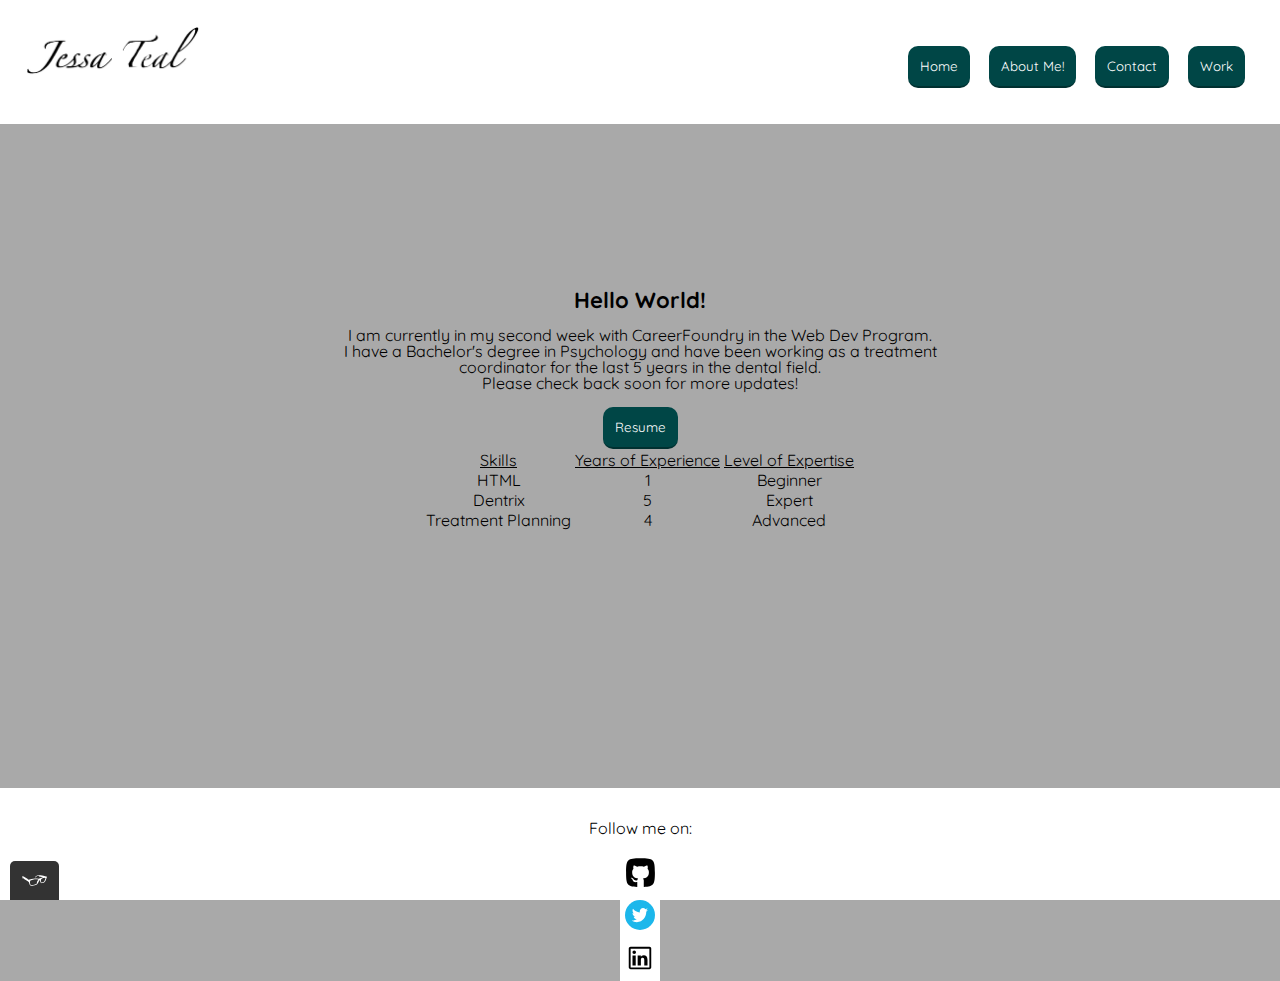
==== about.html @ 21116fdc "Initial commit" ====
<!DOCTYPE html>
<html lang="en">

  <head>
    <link rel="shortcut icon" href="./img/favicon.ico">
    <meta charset="utf-8">
    <title> Jessa's Portfolio Website </title>
    <link rel="normalize" type="text/css" href="css/normalize.css">
    <link href="https://fonts.googleapis.com/css2?family=Quicksand:wght@300&display=swap" rel="stylesheet">
    <link rel="stylesheet" type="text/css" href="css/style.production.css">
    <meta name="viewport" content="width=device-width, initial-scale=1">
  </head>

  <body class="page-container">
    <div class="content-wrap">
      <header class="page-header">
        <form action="home.html">
          <button type="submit" class="button_logo">
            <img src="./img/logofinal.png" class="img_logo" alt="logo that says Jessa Teal">
          </button>
        </form>
        <nav class="main-navigation page-header_item">
          <ul role="menubar" class="navigation-list">
            <li role="presentation">
              <form action="home.html">
                <button type="submit" role="menuitem" class="navigation-list_item button">
                    Home
                </button>
              </form>
            </li>
            <li role="presentation">
                <form action="about.html">
                  <button type="submit" role="menuitem" class="navigation-list__item navigation-list_item--active button">
                    About Me!
                  </button>
                </form>
            </li>
            <li role="presentation">
                <form action="contact.html">
                  <button type="submit" role="menuitem" class="navigation-list_item button">
                    Contact
                  </button>
                </form>
            </li>
            <li role="presentation">
                <form action="work.html">
                  <button type="submit" role="menuitem" class="navigation-list_item button">
                    Work
                  </button>
                </form>
            </li>
          </ul>
        </nav>
      </header>

      <div>
          <div class="about_page">
            <h1>Hello World!</h1>
              <p>I am currently in my second week with CareerFoundry in the Web Dev Program.<br>
                 I have a Bachelor's degree in Psychology and have been working as a treatment <br>
                 coordinator for the last 5 years in the dental field. <br>
                 Please check back soon for more updates!</p>
              <form action="./docs/resume.pdf" target="_blank">
                <button class="button">
                  Resume
                </button>
              </form>
              <table class="table">
                <thead>
                  <tr>
                    <td><u>Skills</u></td>
                    <td><u>Years of Experience</u></td>
                    <td><u>Level of Expertise</u></td>
                  </tr>
                </thead>
                <tbody>
                  <tr>
                    <td>HTML</td>
                    <td>1</td>
                    <td>Beginner</td>
                  </tr>
                  <tr>
                    <td>Dentrix</td>
                    <td>5</td>
                    <td>Expert</td>
                  </tr>
                  <tr>
                    <td>Treatment Planning</td>
                    <td>4</td>
                    <td>Advanced</td>
                  </tr>
                </tbody>
              </table>
          </div>
      </div>
    </div>

      <footer>
        <p>Follow me on:</p>
          <div class="social-media">
            <form action="https://www.github.com" target="_blank">
              <button class="button_logo">
                <img src="img/github_icon.svg" alt="Github">
              </button>
            </form>
            <form action="https://www.twitter.com" target="_blank">
              <button class="button_logo">
                <img src="img/twitter_icon.svg" alt="Twitter">
              </button>
            </form>
            <form action="https://www.linkedin.com" target="_blank">
              <button class="button_logo">
                <img src="img/linkedin_icon.svg" alt="LinkedIn">
              </button>
            </form>
          </div>
      </footer>

  <script src="js/tota11y.min.js"></script>

  </body>

</html>
---- css/style.production.css ----
:root {
  --primary-color: #fff;
  --secondary-color: #a9a9a9;
  --tertiary-color: #004646;
  --hover-color: #FF1493;
  --pink: #ff66ff;
  --animation: infinite alternate linear;
}

* {
  box-sizing: border-box;
}

header {
  font-weight: 600;
  background-color: var(--primary-color);
  margin-top: 0px;
}

.work {
  text-align: center;
}

.page-header {
  display: flex;
  width: 100%;
  padding: 20px;
}

.page-header_item {
  flex: 0 1 200px;
}

.page-header_item:last-child {
  flex-grow: 1;
  text-align: right;
  padding-right: 15px;
  padding-top: 10px;
}

.right {
  animation: 4s color-change var(--animation);
}

.left {
  animation: 4s color-change var(--animation);
}

.wreath {
  animation: 30s infinite linear absolute;
  text-align: center;
  height: 150px;
  width: auto;
}

@keyframes color-change {
  0% {
    fill: var(--pink);
  }
  50% {
    fill: var(--tertiary-color);
  }
  100% {
    fill: var(--primary-color);
  }
}
body {
  font-family: "quicksand", sans-serif;
  font-weight: 400;
  font-size: 16px;
  line-height: 1;
  background-color: #a9a9a9;
  margin: 0 auto 0 auto;
}

.profilepic {
  float: left;
  width: 250px;
  margin-right: 40px;
  border-radius: 50%;
}

.profile {
  max-width: 700px;
  margin: 100px auto;
}

.table {
  margin-left: auto;
  margin-right: auto;
  padding-bottom: 75px;
}

.about_page {
  text-align: center;
  padding: 150px;
}

.contact_page {
  text-align: center;
  justify-content: center;
}

.contactpic {
  padding-top: 50px;
  width: 15%;
  height: auto;
}

.page-container {
  position: relative;
  min-height: 100vh;
}

.content-wrap {
  padding-bottom: 7rem;
}

footer {
  clear: both;
  background-color: #fff;
  text-align: center;
  position: absolute;
  right: 0;
  bottom: 0;
  left: 0;
  padding: 1rem;
  height: 7rem;
  width: 100%;
}

.grid {
  display: grid;
  grid-template-columns: 300px 300px 300px;
  grid-template-rows: 300px 300px;
  grid-gap: 20px;
  padding: 20px;
  margin: 20px;
  justify-content: center;
}

.grid_item {
  background-color: var(--primary-color);
}

.main-navigation ul {
  list-style-type: none;
}
.main-navigation li {
  display: inline-block;
  margin-left: 15px;
}

a {
  color: var(--tertiary-color);
}

a:visited {
  color: var(--hover-color);
}

a:hover {
  text-decoration-color: var(--hover-color);
}

a:active {
  color: var(--primary-color);
}

.button_secondary, .button {
  border: none;
  font-family: inherit;
  background-color: var(--tertiary-color);
  color: var(--primary-color);
  text-decoration: none;
  padding: 12px;
  border-radius: 10px;
  border-bottom: 2px solid rgba(0, 0, 0, 0.3);
  transition: 0.2s opacity;
}

.button_secondary {
  background-color: var(--primary-color);
  color: var(--tertiary-color);
}

.button:hover, .button:focus, .button_logo:hover, .button_logo:focus {
  cursor: pointer;
  opacity: 0.8;
}

.button_logo {
  border: none;
  background-color: var(--primary-color);
  padding: 5px;
}

.img_logo {
  height: 50px;
  width: auto;
  position: static;
}

@media all and (max-width: 500px) {
  .grid {
    grid-template-columns: 1fr;
  }
}
@media all and (min-width: 500px) and (max-width: 750px) {
  .grid {
    grid-template-columns: 1fr 1fr;
  }
}
@media all and (max-width: 750px) {
  .grid {
    grid-gap: 10px;
  }
}
.grid_item:last-child {
  grid-column: auto/auto;
  grid-row: auto/auto;
}

h1 {
  font-size: 22px;
}
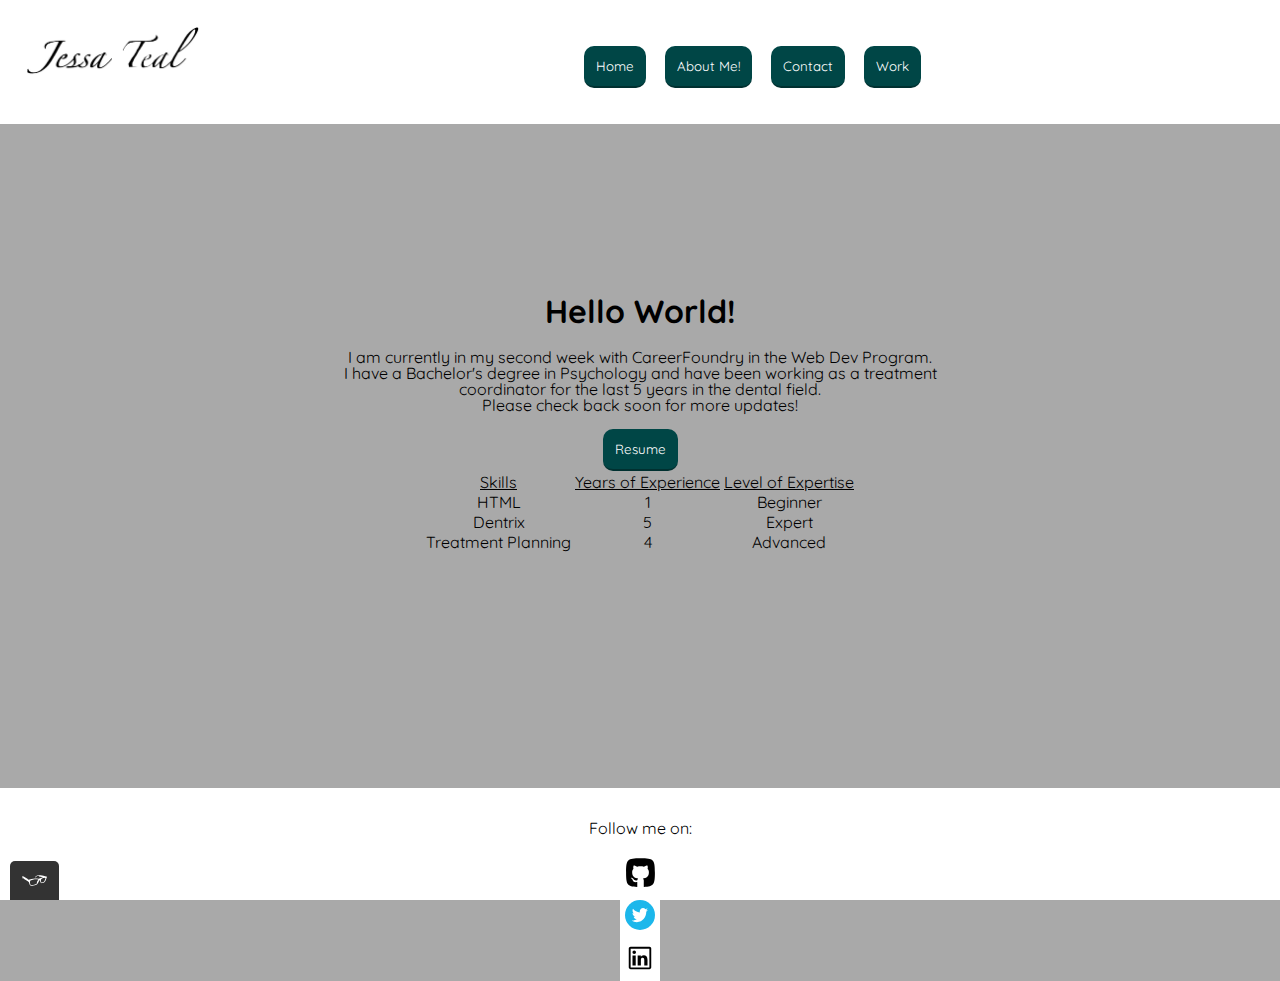
==== commit 995380a0: "updated home page name" ====
--- a/about.html
+++ b/about.html
@@ -22,7 +22,7 @@
         <nav class="main-navigation page-header_item">
           <ul role="menubar" class="navigation-list">
             <li role="presentation">
-              <form action="home.html">
+              <form action="index.html">
                 <button type="submit" role="menuitem" class="navigation-list_item button">
                     Home
                 </button>
--- a/css/style.production.css
+++ b/css/style.production.css
@@ -1,20 +1,19 @@
-:root {
-  --primary-color: #fff;
-  --secondary-color: #a9a9a9;
-  --tertiary-color: #004646;
-  --hover-color: #FF1493;
-  --pink: #ff66ff;
-  --animation: infinite alternate linear;
-}
+/*
+* Prefixed by https://autoprefixer.github.io
+* PostCSS: v8.4.14,
+* Autoprefixer: v10.4.7
+* Browsers: last 4 version
+*/
 
 * {
+  -webkit-box-sizing: border-box;
   box-sizing: border-box;
 }
 
 header {
   font-weight: 600;
-  background-color: var(--primary-color);
-  margin-top: 0px;
+  background-color: #fff;
+  margin-top: 0;
 }
 
 .work {
@@ -22,55 +21,81 @@
 }
 
 .page-header {
+  display: -webkit-box;
+  display: -ms-flexbox;
   display: flex;
   width: 100%;
   padding: 20px;
 }
 
 .page-header_item {
+  -webkit-box-flex: 0;
+  -ms-flex: 0 1 200px;
   flex: 0 1 200px;
 }
 
 .page-header_item:last-child {
+  -webkit-box-flex: 1;
+  -ms-flex-positive: 1;
   flex-grow: 1;
-  text-align: right;
+  text-align: center;
   padding-right: 15px;
   padding-top: 10px;
 }
 
 .right {
-  animation: 4s color-change var(--animation);
+  -webkit-animation: 4s color-change infinite alternate linear;
+  animation: 4s color-change infinite alternate linear;
 }
 
 .left {
-  animation: 4s color-change var(--animation);
+  -webkit-animation: 4s color-change infinite alternate linear;
+  animation: 4s color-change infinite alternate linear;
 }
 
 .wreath {
+  -webkit-animation: 30s infinite linear absolute;
   animation: 30s infinite linear absolute;
   text-align: center;
   height: 150px;
   width: auto;
 }
 
+@-webkit-keyframes color-change {
+  0% {
+    fill: #f6f;
+  }
+
+  50% {
+    fill: #004646;
+  }
+
+  100% {
+    fill: #fff;
+  }
+}
+
 @keyframes color-change {
   0% {
-    fill: var(--pink);
-  }
+    fill: #f6f;
+  }
+
   50% {
-    fill: var(--tertiary-color);
-  }
+    fill: #004646;
+  }
+
   100% {
-    fill: var(--primary-color);
-  }
-}
+    fill: #fff;
+  }
+}
+
 body {
   font-family: "quicksand", sans-serif;
   font-weight: 400;
   font-size: 16px;
   line-height: 1;
   background-color: #a9a9a9;
-  margin: 0 auto 0 auto;
+  margin: 0 auto;
 }
 
 .profilepic {
@@ -98,6 +123,8 @@
 
 .contact_page {
   text-align: center;
+  -webkit-box-pack: center;
+  -ms-flex-pack: center;
   justify-content: center;
 }
 
@@ -130,68 +157,124 @@
 }
 
 .grid {
+  display: -ms-grid;
   display: grid;
+  -ms-grid-columns: 300px 20px 300px 20px 300px;
   grid-template-columns: 300px 300px 300px;
+  -ms-grid-rows: 300px 20px 300px;
   grid-template-rows: 300px 300px;
   grid-gap: 20px;
   padding: 20px;
   margin: 20px;
+  -webkit-box-pack: center;
+  -ms-flex-pack: center;
   justify-content: center;
 }
 
+.grid > *:nth-child(1) {
+  -ms-grid-row: 1;
+  -ms-grid-column: 1;
+}
+
+.grid > *:nth-child(2) {
+  -ms-grid-row: 1;
+  -ms-grid-column: 3;
+}
+
+.grid > *:nth-child(3) {
+  -ms-grid-row: 1;
+  -ms-grid-column: 5;
+}
+
+.grid > *:nth-child(4) {
+  -ms-grid-row: 3;
+  -ms-grid-column: 1;
+}
+
+.grid > *:nth-child(5) {
+  -ms-grid-row: 3;
+  -ms-grid-column: 3;
+}
+
+.grid > *:nth-child(6) {
+  -ms-grid-row: 3;
+  -ms-grid-column: 5;
+}
+
 .grid_item {
-  background-color: var(--primary-color);
+  background-color: #fff;
 }
 
 .main-navigation ul {
   list-style-type: none;
 }
+
 .main-navigation li {
   display: inline-block;
   margin-left: 15px;
 }
 
 a {
-  color: var(--tertiary-color);
+  color: #004646;
 }
 
 a:visited {
-  color: var(--hover-color);
+  color: #ff1493;
 }
 
 a:hover {
-  text-decoration-color: var(--hover-color);
+  -webkit-text-decoration-color: #ff1493;
+  text-decoration-color: #ff1493;
 }
 
 a:active {
-  color: var(--primary-color);
-}
-
-.button_secondary, .button {
+  color: #fff;
+}
+
+.button_secondary {
   border: none;
   font-family: inherit;
-  background-color: var(--tertiary-color);
-  color: var(--primary-color);
+  background-color: #004646;
+  color: #fff;
   text-decoration: none;
   padding: 12px;
   border-radius: 10px;
   border-bottom: 2px solid rgba(0, 0, 0, 0.3);
+  -webkit-transition: 0.2s opacity;
+  -o-transition: 0.2s opacity;
   transition: 0.2s opacity;
 }
 
+.button {
+  border: none;
+  font-family: inherit;
+  background-color: #004646;
+  color: #fff;
+  text-decoration: none;
+  padding: 12px;
+  border-radius: 10px;
+  border-bottom: 2px solid rgba(0, 0, 0, 0.3);
+  -webkit-transition: 0.2s opacity;
+  -o-transition: 0.2s opacity;
+  transition: 0.2s opacity;
+}
+
 .button_secondary {
-  background-color: var(--primary-color);
-  color: var(--tertiary-color);
-}
-
-.button:hover, .button:focus, .button_logo:hover, .button_logo:focus {
+  background-color: #fff;
+  color: #004646;
+}
+
+.button:hover,
+.button:focus,
+.button_logo:hover,
+.button_logo:focus {
   cursor: pointer;
   opacity: 0.8;
 }
 
 .button_logo {
   border: none;
-  background-color: var(--primary-color);
+  background-color: #fff;
   padding: 5px;
 }
 
@@ -203,24 +286,29 @@
 
 @media all and (max-width: 500px) {
   .grid {
+    -ms-grid-columns: 1fr;
     grid-template-columns: 1fr;
   }
 }
+
 @media all and (min-width: 500px) and (max-width: 750px) {
   .grid {
+    -ms-grid-columns: 1fr 20px 1fr;
     grid-template-columns: 1fr 1fr;
   }
 }
+
 @media all and (max-width: 750px) {
   .grid {
     grid-gap: 10px;
   }
-}
-.grid_item:last-child {
-  grid-column: auto/auto;
-  grid-row: auto/auto;
-}
-
-h1 {
-  font-size: 22px;
-}
+
+  .grid_item:last-child {
+    grid-column: auto/auto;
+    grid-row: auto/auto;
+  }
+
+  h1 {
+    font-size: 22px;
+  }
+}
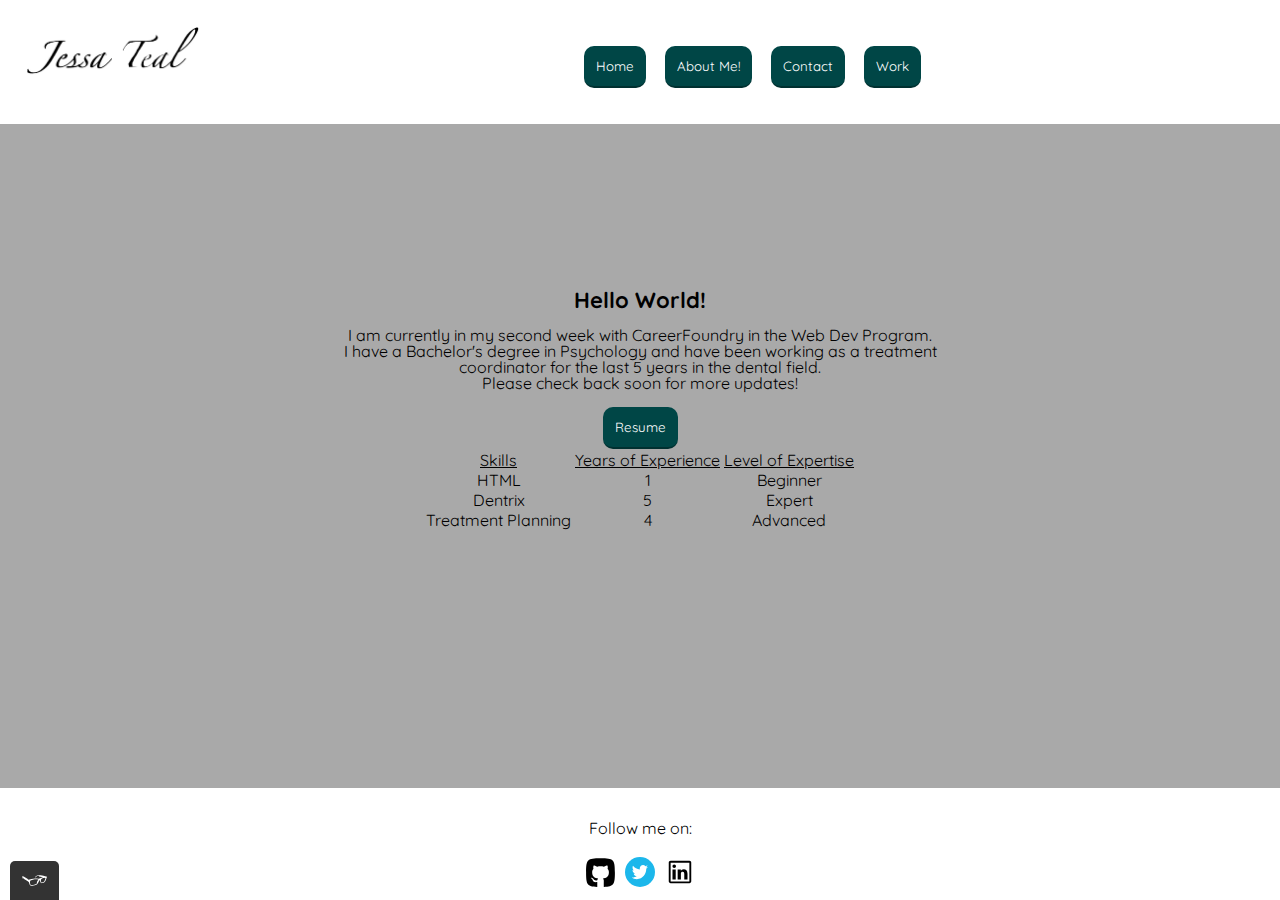
==== commit acc87830: "update index" ====
--- a/about.html
+++ b/about.html
@@ -14,7 +14,7 @@
   <body class="page-container">
     <div class="content-wrap">
       <header class="page-header">
-        <form action="home.html">
+        <form action="index.html">
           <button type="submit" class="button_logo">
             <img src="./img/logofinal.png" class="img_logo" alt="logo that says Jessa Teal">
           </button>
--- a/css/style.production.css
+++ b/css/style.production.css
@@ -7,13 +7,13 @@
 
 * {
   -webkit-box-sizing: border-box;
-  box-sizing: border-box;
+          box-sizing: border-box;
 }
 
 header {
   font-weight: 600;
   background-color: #fff;
-  margin-top: 0;
+  margin-top: 0px;
 }
 
 .work {
@@ -30,14 +30,14 @@
 
 .page-header_item {
   -webkit-box-flex: 0;
-  -ms-flex: 0 1 200px;
-  flex: 0 1 200px;
+      -ms-flex: 0 1 200px;
+          flex: 0 1 200px;
 }
 
 .page-header_item:last-child {
   -webkit-box-flex: 1;
-  -ms-flex-positive: 1;
-  flex-grow: 1;
+      -ms-flex-positive: 1;
+          flex-grow: 1;
   text-align: center;
   padding-right: 15px;
   padding-top: 10px;
@@ -45,17 +45,17 @@
 
 .right {
   -webkit-animation: 4s color-change infinite alternate linear;
-  animation: 4s color-change infinite alternate linear;
+          animation: 4s color-change infinite alternate linear;
 }
 
 .left {
   -webkit-animation: 4s color-change infinite alternate linear;
-  animation: 4s color-change infinite alternate linear;
+          animation: 4s color-change infinite alternate linear;
 }
 
 .wreath {
   -webkit-animation: 30s infinite linear absolute;
-  animation: 30s infinite linear absolute;
+          animation: 30s infinite linear absolute;
   text-align: center;
   height: 150px;
   width: auto;
@@ -63,13 +63,11 @@
 
 @-webkit-keyframes color-change {
   0% {
-    fill: #f6f;
-  }
-
+    fill: #ff66ff;
+  }
   50% {
     fill: #004646;
   }
-
   100% {
     fill: #fff;
   }
@@ -77,25 +75,22 @@
 
 @keyframes color-change {
   0% {
-    fill: #f6f;
-  }
-
+    fill: #ff66ff;
+  }
   50% {
     fill: #004646;
   }
-
   100% {
     fill: #fff;
   }
 }
-
 body {
   font-family: "quicksand", sans-serif;
   font-weight: 400;
   font-size: 16px;
   line-height: 1;
   background-color: #a9a9a9;
-  margin: 0 auto;
+  margin: 0 auto 0 auto;
 }
 
 .profilepic {
@@ -124,8 +119,8 @@
 .contact_page {
   text-align: center;
   -webkit-box-pack: center;
-  -ms-flex-pack: center;
-  justify-content: center;
+      -ms-flex-pack: center;
+          justify-content: center;
 }
 
 .contactpic {
@@ -154,6 +149,18 @@
   padding: 1rem;
   height: 7rem;
   width: 100%;
+}
+
+.social-media {
+  display: -webkit-box;
+  display: -ms-flexbox;
+  display: flex;
+  -webkit-box-pack: center;
+      -ms-flex-pack: center;
+          justify-content: center;
+  -webkit-box-align: center;
+      -ms-flex-align: center;
+          align-items: center;
 }
 
 .grid {
@@ -167,8 +174,8 @@
   padding: 20px;
   margin: 20px;
   -webkit-box-pack: center;
-  -ms-flex-pack: center;
-  justify-content: center;
+      -ms-flex-pack: center;
+          justify-content: center;
 }
 
 .grid > *:nth-child(1) {
@@ -208,7 +215,6 @@
 .main-navigation ul {
   list-style-type: none;
 }
-
 .main-navigation li {
   display: inline-block;
   margin-left: 15px;
@@ -219,12 +225,12 @@
 }
 
 a:visited {
-  color: #ff1493;
+  color: #FF1493;
 }
 
 a:hover {
-  -webkit-text-decoration-color: #ff1493;
-  text-decoration-color: #ff1493;
+  -webkit-text-decoration-color: #FF1493;
+          text-decoration-color: #FF1493;
 }
 
 a:active {
@@ -264,10 +270,7 @@
   color: #004646;
 }
 
-.button:hover,
-.button:focus,
-.button_logo:hover,
-.button_logo:focus {
+.button:hover, .button:focus, .button_logo:hover, .button_logo:focus {
   cursor: pointer;
   opacity: 0.8;
 }
@@ -290,25 +293,22 @@
     grid-template-columns: 1fr;
   }
 }
-
 @media all and (min-width: 500px) and (max-width: 750px) {
   .grid {
     -ms-grid-columns: 1fr 20px 1fr;
     grid-template-columns: 1fr 1fr;
   }
 }
-
 @media all and (max-width: 750px) {
   .grid {
     grid-gap: 10px;
   }
-
-  .grid_item:last-child {
-    grid-column: auto/auto;
-    grid-row: auto/auto;
-  }
-
-  h1 {
-    font-size: 22px;
-  }
-}
+}
+.grid_item:last-child {
+  grid-column: auto/auto;
+  grid-row: auto/auto;
+}
+
+h1 {
+  font-size: 22px;
+}
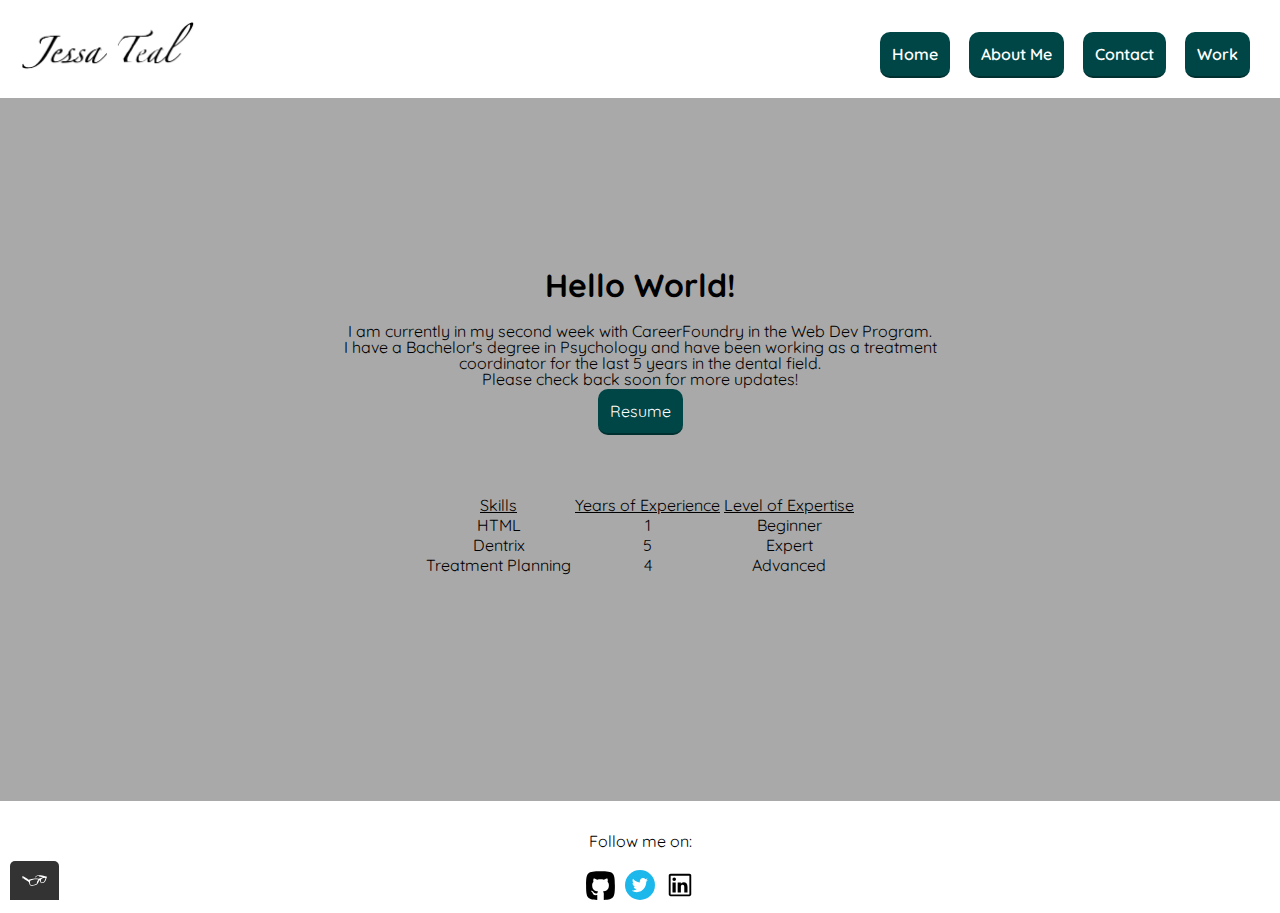
==== commit 435367fd: "updated button tags" ====
--- a/about.html
+++ b/about.html
@@ -14,40 +14,20 @@
   <body class="page-container">
     <div class="content-wrap">
       <header class="page-header">
-        <form action="index.html">
-          <button type="submit" class="button_logo">
-            <img src="./img/logofinal.png" class="img_logo" alt="logo that says Jessa Teal">
-          </button>
-        </form>
+        <a href="index.html"><img src="./img/logofinal.png" class="img_logo" alt="logo that says Jessa Teal"></a>
         <nav class="main-navigation page-header_item">
           <ul role="menubar" class="navigation-list">
             <li role="presentation">
-              <form action="index.html">
-                <button type="submit" role="menuitem" class="navigation-list_item button">
-                    Home
-                </button>
-              </form>
+              <a href="index.html" class="navigation-list_item button">Home</a>
             </li>
             <li role="presentation">
-                <form action="about.html">
-                  <button type="submit" role="menuitem" class="navigation-list__item navigation-list_item--active button">
-                    About Me!
-                  </button>
-                </form>
+              <a href="about.html" class="navigation-list__item navigation-list_item--active button">About Me</a>
             </li>
             <li role="presentation">
-                <form action="contact.html">
-                  <button type="submit" role="menuitem" class="navigation-list_item button">
-                    Contact
-                  </button>
-                </form>
+              <a href="contact.html" class="navigation-list_item button">Contact</a>
             </li>
             <li role="presentation">
-                <form action="work.html">
-                  <button type="submit" role="menuitem" class="navigation-list_item button">
-                    Work
-                  </button>
-                </form>
+              <a href="work.html" class="navigation-list_item button">Work</a>
             </li>
           </ul>
         </nav>
@@ -60,11 +40,7 @@
                  I have a Bachelor's degree in Psychology and have been working as a treatment <br>
                  coordinator for the last 5 years in the dental field. <br>
                  Please check back soon for more updates!</p>
-              <form action="./docs/resume.pdf" target="_blank">
-                <button class="button">
-                  Resume
-                </button>
-              </form>
+              <a href="./docs/resume.pdf" target="_blank" class="button">Resume</a>
               <table class="table">
                 <thead>
                   <tr>
@@ -95,28 +71,16 @@
       </div>
     </div>
 
-      <footer>
-        <p>Follow me on:</p>
-          <div class="social-media">
-            <form action="https://www.github.com" target="_blank">
-              <button class="button_logo">
-                <img src="img/github_icon.svg" alt="Github">
-              </button>
-            </form>
-            <form action="https://www.twitter.com" target="_blank">
-              <button class="button_logo">
-                <img src="img/twitter_icon.svg" alt="Twitter">
-              </button>
-            </form>
-            <form action="https://www.linkedin.com" target="_blank">
-              <button class="button_logo">
-                <img src="img/linkedin_icon.svg" alt="LinkedIn">
-              </button>
-            </form>
-          </div>
-      </footer>
+    <footer>
+      <p>Follow me on:</p>
+        <div class="social-media">
+          <a href="https://www.github.com" target="_blank" class="button_logo"><img src="img/github_icon.svg" alt="Github"></a>
+          <a href="https://www.twitter.com" target="_blank" class="button_logo"><img src="img/twitter_icon.svg" alt="Twitter"></a>
+          <a href="https://www.linkedin.com" target="_blank" class="button_logo"><img src="img/linkedin_icon.svg" alt="LinkedIn"></a>
+        </div>
+    </footer>
 
-  <script src="js/tota11y.min.js"></script>
+    <script src="js/tota11y.min.js"></script>
 
   </body>
 
--- a/css/style.production.css
+++ b/css/style.production.css
@@ -1,147 +1,36 @@
-/*
-* Prefixed by https://autoprefixer.github.io
-* PostCSS: v8.4.14,
-* Autoprefixer: v10.4.7
-* Browsers: last 4 version
-*/
+:root {
+  --primary-color: #fff;
+  --secondary-color: #a9a9a9;
+  --tertiary-color: #004646;
+  --hover-color: #ff1493;
+  --pink: #f6f;
+  --animation: infinite alternate linear;
+}
 
 * {
-  -webkit-box-sizing: border-box;
-          box-sizing: border-box;
+  box-sizing: border-box;
 }
 
 header {
   font-weight: 600;
-  background-color: #fff;
-  margin-top: 0px;
-}
-
-.work {
-  text-align: center;
-}
-
-.page-header {
-  display: -webkit-box;
-  display: -ms-flexbox;
-  display: flex;
-  width: 100%;
-  padding: 20px;
-}
-
-.page-header_item {
-  -webkit-box-flex: 0;
-      -ms-flex: 0 1 200px;
-          flex: 0 1 200px;
-}
-
-.page-header_item:last-child {
-  -webkit-box-flex: 1;
-      -ms-flex-positive: 1;
-          flex-grow: 1;
-  text-align: center;
-  padding-right: 15px;
-  padding-top: 10px;
-}
-
-.right {
-  -webkit-animation: 4s color-change infinite alternate linear;
-          animation: 4s color-change infinite alternate linear;
-}
-
-.left {
-  -webkit-animation: 4s color-change infinite alternate linear;
-          animation: 4s color-change infinite alternate linear;
-}
-
-.wreath {
-  -webkit-animation: 30s infinite linear absolute;
-          animation: 30s infinite linear absolute;
-  text-align: center;
-  height: 150px;
-  width: auto;
-}
-
-@-webkit-keyframes color-change {
-  0% {
-    fill: #ff66ff;
-  }
-  50% {
-    fill: #004646;
-  }
-  100% {
-    fill: #fff;
-  }
-}
-
-@keyframes color-change {
-  0% {
-    fill: #ff66ff;
-  }
-  50% {
-    fill: #004646;
-  }
-  100% {
-    fill: #fff;
-  }
-}
+  background-color: var(--primary-color);
+  margin-top: 0;
+}
+
 body {
   font-family: "quicksand", sans-serif;
   font-weight: 400;
   font-size: 16px;
   line-height: 1;
   background-color: #a9a9a9;
-  margin: 0 auto 0 auto;
-}
-
-.profilepic {
-  float: left;
-  width: 250px;
-  margin-right: 40px;
-  border-radius: 50%;
-}
-
-.profile {
-  max-width: 700px;
-  margin: 100px auto;
-}
-
-.table {
-  margin-left: auto;
-  margin-right: auto;
-  padding-bottom: 75px;
-}
-
-.about_page {
-  text-align: center;
-  padding: 150px;
-}
-
-.contact_page {
-  text-align: center;
-  -webkit-box-pack: center;
-      -ms-flex-pack: center;
-          justify-content: center;
-}
-
-.contactpic {
-  padding-top: 50px;
-  width: 15%;
-  height: auto;
-}
-
-.page-container {
-  position: relative;
-  min-height: 100vh;
-}
-
-.content-wrap {
-  padding-bottom: 7rem;
+  margin: 0 auto;
 }
 
 footer {
   clear: both;
   background-color: #fff;
   text-align: center;
+  justify-content: center;
   position: absolute;
   right: 0;
   bottom: 0;
@@ -151,133 +40,166 @@
   width: 100%;
 }
 
-.social-media {
-  display: -webkit-box;
-  display: -ms-flexbox;
+a {
+  color: var(--tertiary-color);
+}
+
+a:visited {
+  color: var(--primary-color);
+}
+
+a:hover {
+  text-decoration-color: var(--primary-color);
+}
+
+a:active {
+  color: var(--primary-color);
+}
+
+.worklink {
+  color: var(--priimary-color) !important;
+}
+
+.work {
+  text-align: center;
+}
+
+.page-header {
   display: flex;
-  -webkit-box-pack: center;
-      -ms-flex-pack: center;
-          justify-content: center;
-  -webkit-box-align: center;
-      -ms-flex-align: center;
-          align-items: center;
+  width: 100%;
+  padding: 20px;
+}
+
+.page-header_item {
+  flex: 0 1 200px;
+}
+
+.page-header_item:last-child {
+  flex-grow: 1;
+  text-align: right;
+  padding-right: 10px;
+  padding-top: 10px;
+}
+
+.right {
+  animation: 4s color-change var(--animation);
+}
+
+.left {
+  animation: 4s color-change var(--animation);
+}
+
+.wreath {
+  animation: 30s infinite linear absolute;
+  text-align: center;
+  height: 150px;
+  width: auto;
+  margin: 3rem;
+}
+
+.search {
+  flex-grow: 1;
+  display: flex;
+}
+
+.profilepic {
+  float: left;
+  width: 250px;
+  margin-right: 40px;
+  border-radius: 50%;
+}
+
+.profile {
+  max-width: 700px;
+  margin: 100px auto;
+}
+
+.table {
+  margin-left: auto;
+  margin-right: auto;
+  padding: 75px;
+}
+
+.about_page {
+  text-align: center;
+  padding: 150px;
+}
+
+.contact_page {
+  text-align: center;
+  justify-content: center;
+}
+
+.contactpic {
+  padding-top: 50px;
+  width: 15%;
+  height: auto;
+}
+
+.page-container {
+  position: relative;
+  min-height: 100vh;
+}
+
+.content-wrap {
+  padding-bottom: 7rem;
 }
 
 .grid {
-  display: -ms-grid;
   display: grid;
-  -ms-grid-columns: 300px 20px 300px 20px 300px;
   grid-template-columns: 300px 300px 300px;
-  -ms-grid-rows: 300px 20px 300px;
   grid-template-rows: 300px 300px;
   grid-gap: 20px;
   padding: 20px;
   margin: 20px;
-  -webkit-box-pack: center;
-      -ms-flex-pack: center;
-          justify-content: center;
-}
-
-.grid > *:nth-child(1) {
-  -ms-grid-row: 1;
-  -ms-grid-column: 1;
-}
-
-.grid > *:nth-child(2) {
-  -ms-grid-row: 1;
-  -ms-grid-column: 3;
-}
-
-.grid > *:nth-child(3) {
-  -ms-grid-row: 1;
-  -ms-grid-column: 5;
-}
-
-.grid > *:nth-child(4) {
-  -ms-grid-row: 3;
-  -ms-grid-column: 1;
-}
-
-.grid > *:nth-child(5) {
-  -ms-grid-row: 3;
-  -ms-grid-column: 3;
-}
-
-.grid > *:nth-child(6) {
-  -ms-grid-row: 3;
-  -ms-grid-column: 5;
+  justify-content: center;
 }
 
 .grid_item {
-  background-color: #fff;
+  background-color: var(--primary-color);
+  padding: 1rem;
+  border-radius: 10px;
 }
 
 .main-navigation ul {
   list-style-type: none;
 }
+
 .main-navigation li {
   display: inline-block;
   margin-left: 15px;
 }
 
-a {
-  color: #004646;
-}
-
-a:visited {
-  color: #FF1493;
-}
-
-a:hover {
-  -webkit-text-decoration-color: #FF1493;
-          text-decoration-color: #FF1493;
-}
-
-a:active {
-  color: #fff;
-}
-
-.button_secondary {
+.button_secondary,
+.button {
+  clear: both;
   border: none;
   font-family: inherit;
-  background-color: #004646;
-  color: #fff;
+  background-color: var(--tertiary-color);
+  color: var(--primary-color);
   text-decoration: none;
   padding: 12px;
   border-radius: 10px;
   border-bottom: 2px solid rgba(0, 0, 0, 0.3);
-  -webkit-transition: 0.2s opacity;
-  -o-transition: 0.2s opacity;
   transition: 0.2s opacity;
 }
 
-.button {
-  border: none;
-  font-family: inherit;
-  background-color: #004646;
-  color: #fff;
-  text-decoration: none;
-  padding: 12px;
-  border-radius: 10px;
-  border-bottom: 2px solid rgba(0, 0, 0, 0.3);
-  -webkit-transition: 0.2s opacity;
-  -o-transition: 0.2s opacity;
-  transition: 0.2s opacity;
-}
-
 .button_secondary {
-  background-color: #fff;
-  color: #004646;
-}
-
-.button:hover, .button:focus, .button_logo:hover, .button_logo:focus {
+  background-color: var(--primary-color);
+  color: var(--tertiary-color);
+}
+
+.button:hover,
+.button:focus,
+.button_logo:hover,
+.button_logo:focus {
   cursor: pointer;
   opacity: 0.8;
 }
 
 .button_logo {
   border: none;
-  background-color: #fff;
+  background-color: var(--primary-color);
   padding: 5px;
 }
 
@@ -287,28 +209,49 @@
   position: static;
 }
 
+.social-media {
+  display: flex;
+  justify-content: center;
+  align-items: center;
+}
+
+@keyframes color-change {
+  0% {
+    fill: var(--pink);
+  }
+
+  50% {
+    fill: var(--tertiary-color);
+  }
+
+  100% {
+    fill: var(--primary-color);
+  }
+}
+
 @media all and (max-width: 500px) {
   .grid {
-    -ms-grid-columns: 1fr;
     grid-template-columns: 1fr;
   }
 }
+
 @media all and (min-width: 500px) and (max-width: 750px) {
   .grid {
-    -ms-grid-columns: 1fr 20px 1fr;
     grid-template-columns: 1fr 1fr;
   }
 }
+
 @media all and (max-width: 750px) {
   .grid {
     grid-gap: 10px;
   }
-}
-.grid_item:last-child {
-  grid-column: auto/auto;
-  grid-row: auto/auto;
-}
-
-h1 {
-  font-size: 22px;
-}
+
+  .grid_item:last-child {
+    grid-column: auto/auto;
+    grid-row: auto/auto;
+  }
+
+  h1 {
+    font-size: 22px;
+  }
+}
